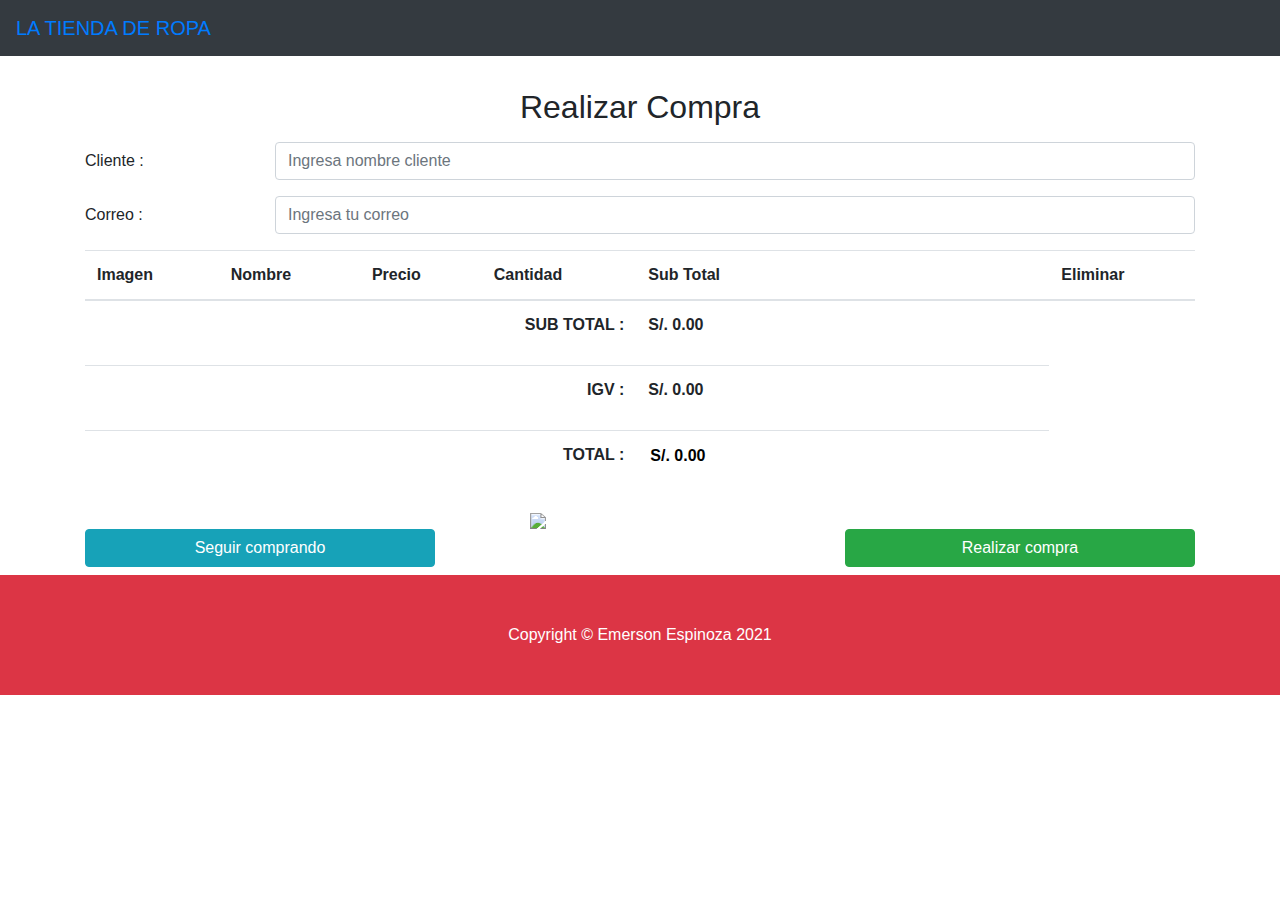
==== compra.html @ 7ce48a17 "tienda online, desde html, javascript, bootstrap" ====
<!DOCTYPE html>
<html lang="en">

<head>
    <meta charset="UTF-8">
    <meta name="viewport"
        content="width=device-width, user-scalable=no, initial-scale=1.0, maximum-scale=1.0, minimum-scale=1.0">
    <link rel="stylesheet" href="css/bootstrap.min.css">
    <link rel="stylesheet" href="css/estilo.css">
    <script src="js/popper.min.js"></script>
    <link rel="stylesheet" href="https://use.fontawesome.com/releases/v5.6.3/css/all.css"
        integrity="sha384-UHRtZLI+pbxtHCWp1t77Bi1L4ZtiqrqD80Kn4Z8NTSRyMA2Fd33n5dQ8lWUE00s/" crossorigin="anonymous">

    <link rel="stylesheet" href="css/sweetalert2.min.css">

    <title>Carrito Compras</title>

</head>

<body>
    <header>
        <div class="container">
            <div class="row justify-content-between mb-5">
                <nav class="navbar navbar-expand-md navbar-danger fixed-top bg-dark">
                    <a class="navbar-brand" href="index.html">LA TIENDA DE ROPA</a>
                    <button class="navbar-toggler" type="button" data-toggle="collapse" data-target="#navbarCollapse"
                        aria-controls="navbarCollapse" aria-expanded="false" aria-label="Toggle navigation">
                        <span class="navbar-toggler-icon"></span>
                    </button>
                </nav>
            </div>
        </div>
    </header>

    <br>

    <main>
        <div class="container">
            <div class="row mt-3">
                <div class="col">
                    <h2 class="d-flex justify-content-center mb-3">Realizar Compra</h2>
                    <form id="procesar-pago" action="#" method="post">
                        <div class="form-group row">
                            <label for="cliente" class="col-12 col-md-2 col-form-label h2">Cliente :</label>
                            <div class="col-12 col-md-10">
                                <input type="text" class="form-control" id="cliente"
                                    placeholder="Ingresa nombre cliente" name="destinatario">
                            </div>
                        </div>
                        <div class="form-group row">
                            <label for="email" class="col-12 col-md-2 col-form-label h2">Correo :</label>
                            <div class="col-12 col-md-10">
                                <input type="text" class="form-control" id="correo" placeholder="Ingresa tu correo" name="cc_to">
                            </div>
                        </div>

                        <div id="carrito" class="form-group table-responsive" >
                            <table class="table" id="lista-compra" >
                                <thead>
                                    <tr>
                                        <th scope="col">Imagen</th>
                                        <th scope="col">Nombre</th>
                                        <th scope="col">Precio</th>
                                        <th scope="col">Cantidad</th>
                                        <th scope="col">Sub Total</th>
                                        <th scope="col">Eliminar</th>
                                    </tr>

                                </thead>
                                <tbody >

                                </tbody>
                                <tr>
                                    <th colspan="4" scope="col" class="text-right">SUB TOTAL :</th>
                                    <th scope="col">
                                        <p id="subtotal"></p>
                                    </th>
                                    <!-- <th scope="col"></th> -->
                                </tr>
                                <tr>
                                    <th colspan="4" scope="col" class="text-right">IGV :</th>
                                    <th scope="col">
                                        <p id="igv"></p>
                                    </th>
                                    <!-- <th scope="col"></th> -->
                                </tr>
                                <tr>
                                    <th colspan="4" scope="col" class="text-right">TOTAL :</th>
                                    <th scope="col">
                                        <input id="total" name="monto" class="font-weight-bold border-0" readonly style="background-color: white;"></input>
                                    </th>
                                    <!-- <th scope="col"></th> -->
                                </tr>

                            </table>
                        </div>

                        <div class="row justify-content-center" id="loaders">
                            <img id="cargando" src="img/cargando.gif" width="220">
                        </div>

                        <div class="row justify-content-between">
                            <div class="col-md-4 mb-2">
                                <a href="index.html" class="btn btn-info btn-block">Seguir comprando</a>
                            </div>
                            <div class="col-xs-12 col-md-4">
                                <button href="#" class="btn btn-success btn-block" id="procesar-compra">Realizar compra</button>
                            </div>
                        </div>
                    </form>


                </div>


            </div>

        </div>
    </main>
    <!-- Footer-->
    <footer class="py-5 bg-danger">
        <div class="container">
            <p class="m-0 text-center text-white">Copyright &copy; Emerson Espinoza 2021</p>
        </div>
    </footer>

    </div>

    <script src="js/jquery-3.4.1.min.js"></script>
    <script src="js/bootstrap.min.js"></script>
    <script src="js/sweetalert2.min.js"></script>

    <script type="text/javascript" src="https://cdn.jsdelivr.net/npm/emailjs-com@3/dist/email.min.js"></script>

    <script type="text/javascript">emailjs.init('user_j2LC34Wtz2gz3P7laKagt')</script>

    <script type="text/javascript" src="//ajax.googleapis.com/ajax/libs/jquery/2.1.1/jquery.min.js"></script>
    <script type="text/javascript" src="https://cdn.jsdelivr.net/npm/emailjs-com@2.3.2/dist/email.min.js"></script>

    <script src="js/carrito.js"></script>
    <script src="js/compra.js"></script>


</body>

</html>
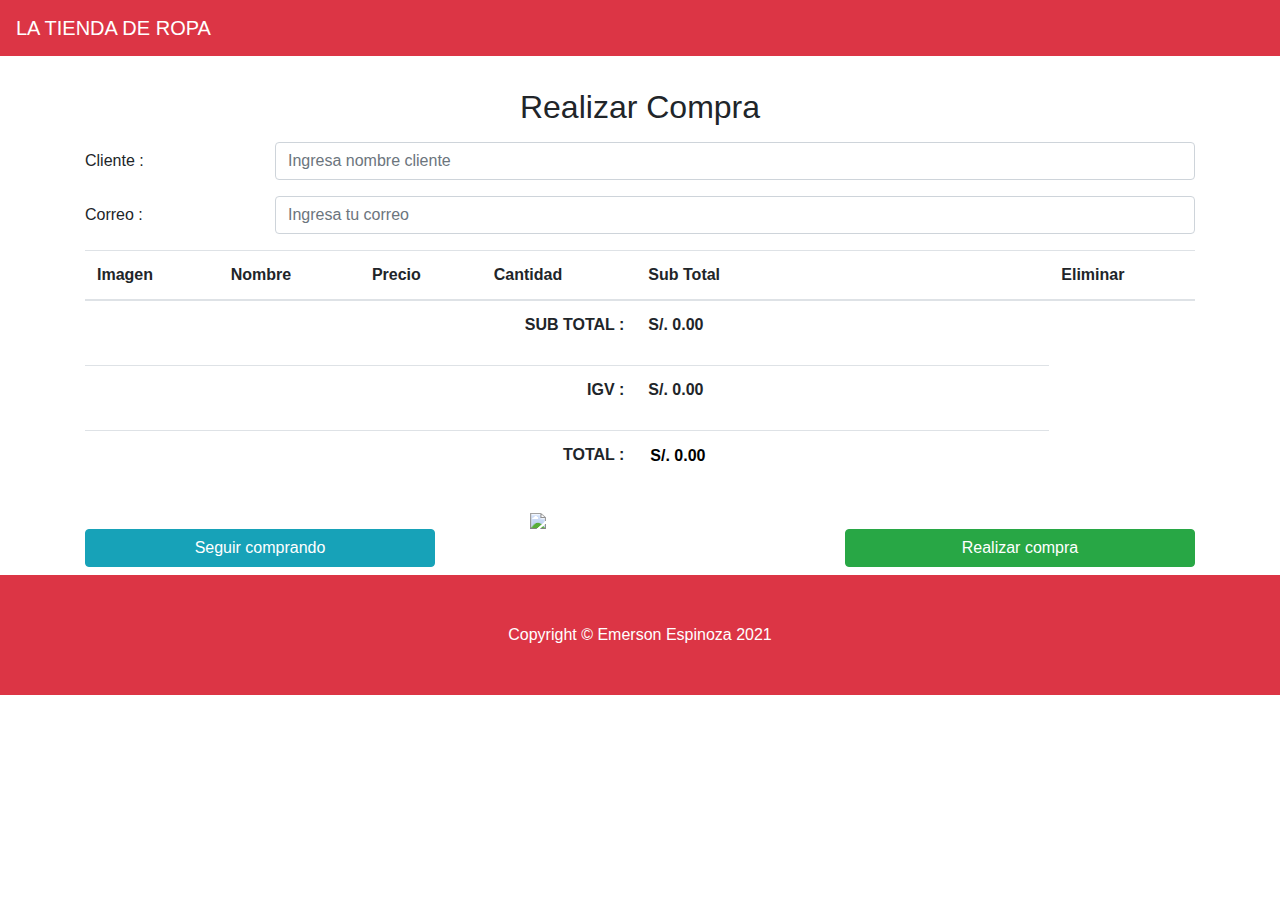
==== commit 1cc35460: "color de nav" ====
--- a/compra.html
+++ b/compra.html
@@ -21,7 +21,7 @@
     <header>
         <div class="container">
             <div class="row justify-content-between mb-5">
-                <nav class="navbar navbar-expand-md navbar-danger fixed-top bg-dark">
+                <nav class="navbar navbar-expand-md navbar-dark fixed-top bg-danger">
                     <a class="navbar-brand" href="index.html">LA TIENDA DE ROPA</a>
                     <button class="navbar-toggler" type="button" data-toggle="collapse" data-target="#navbarCollapse"
                         aria-controls="navbarCollapse" aria-expanded="false" aria-label="Toggle navigation">
